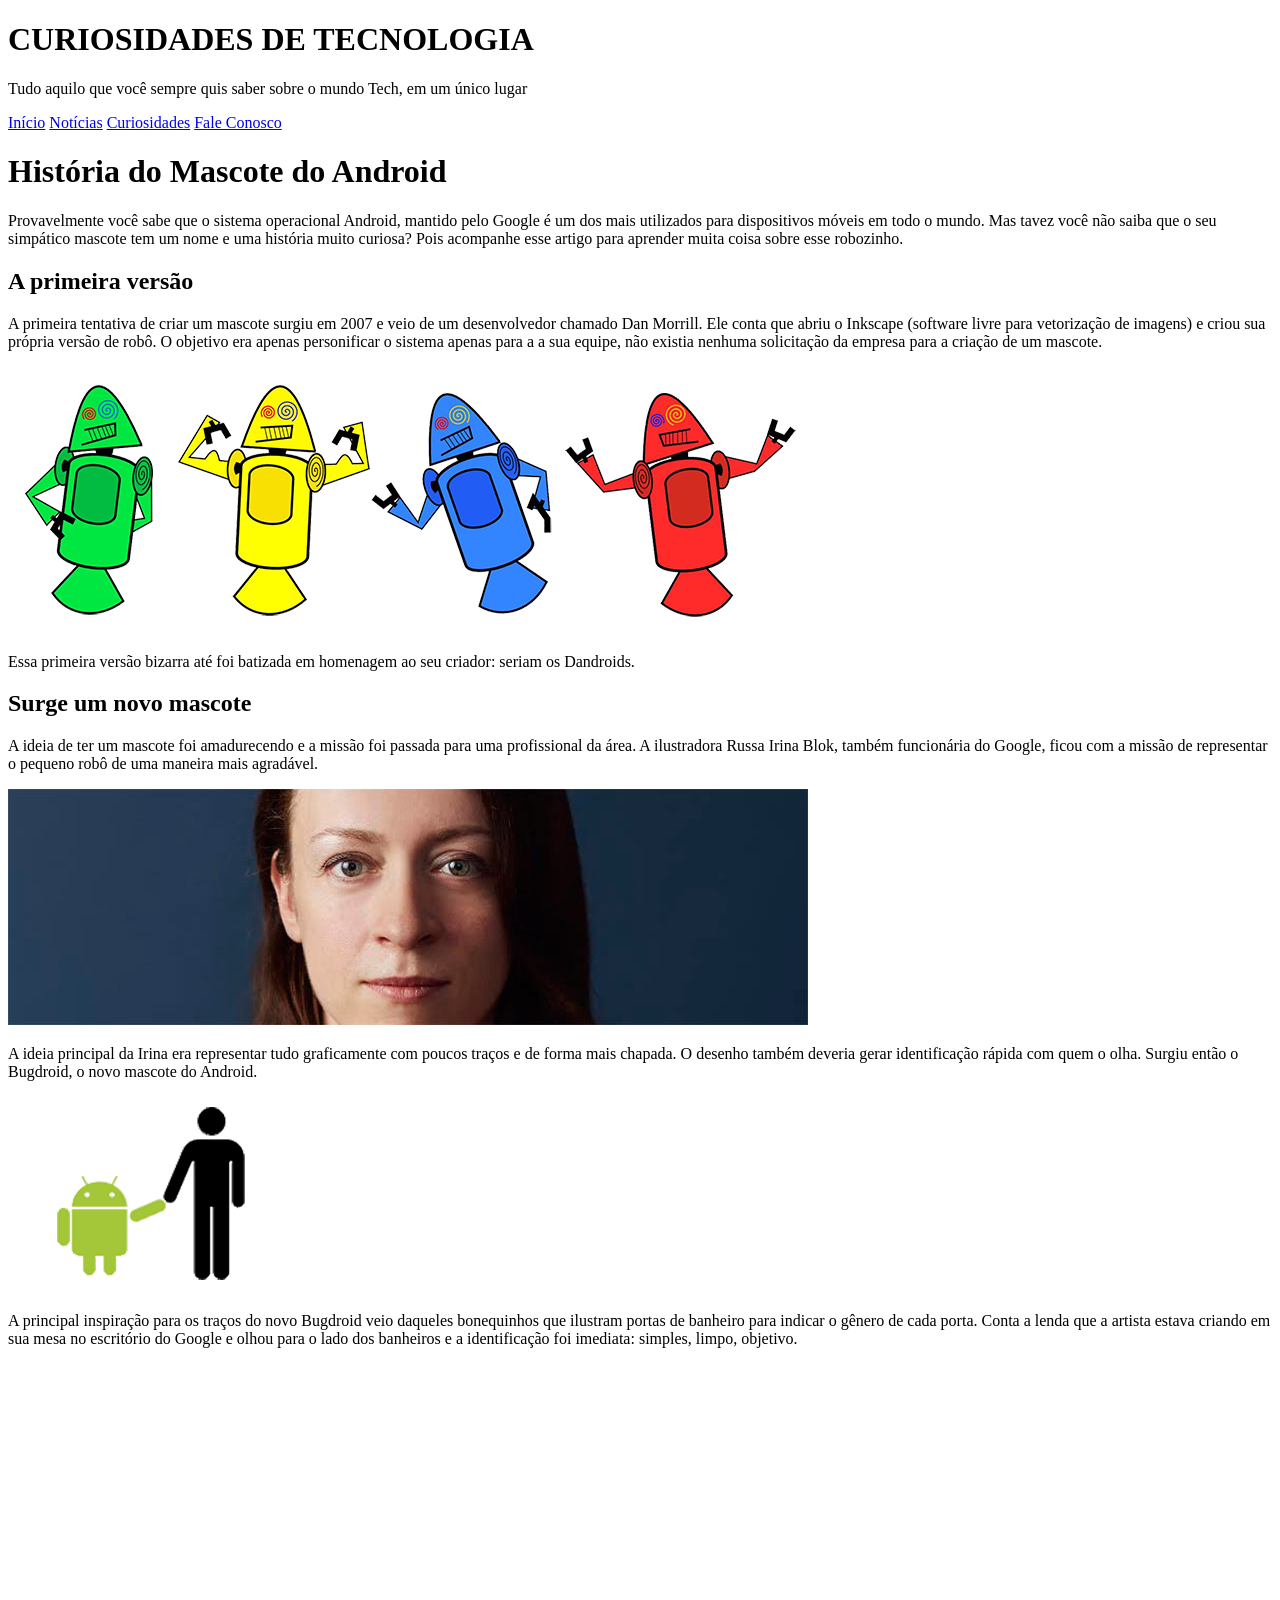
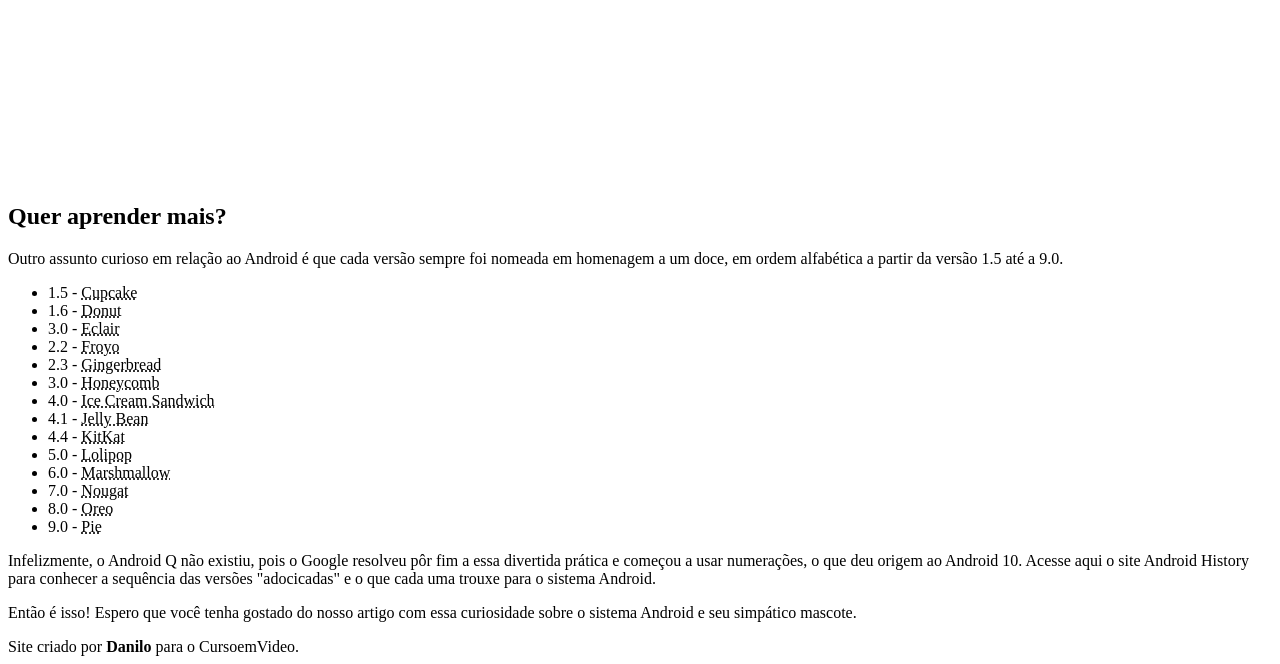
==== index.html @ b7dc3452 "Atualização Site" ====
<!DOCTYPE html>
<html lang="pt-br">
<head>
    <meta charset="UTF-8">
    <meta name="viewport" content="width=device-width, initial-scale=1.0">
    <title>Desafio-android</title>
    <link rel="stylesheet" href="style.css">
    <link rel="shortcut icon" href="imagens/favicon.ico" type="image/x-icon">
    
</head>
<body>
    <header>
    <h1>CURIOSIDADES DE TECNOLOGIA</h1>
    <p>Tudo aquilo que você sempre quis saber sobre o mundo Tech, em um único lugar</p>
    </header>

    <nav>
        <a href="#">Início</a>
        <a href="#">Notícias</a>
        <a href="#">Curiosidades</a>
        <a href="#">Fale Conosco</a>
    </nav>
        
    <main>
        <h1>História do Mascote do Android</h1>

        <p>Provavelmente você sabe que o sistema operacional Android, mantido pelo Google é um dos mais utilizados para dispositivos móveis em todo o mundo. Mas tavez você não saiba que o seu simpático mascote tem um nome e uma história muito curiosa? Pois acompanhe esse artigo para aprender muita coisa sobre esse robozinho.</p>

        <h2>A primeira versão</h2>

        <p>A primeira tentativa de criar um mascote surgiu em 2007 e veio de um desenvolvedor chamado Dan Morrill. Ele conta que abriu o Inkscape (software livre para vetorização de imagens) e criou sua própria versão de robô. O objetivo era apenas personificar o sistema apenas para a a sua equipe, não existia nenhuma solicitação da empresa para a criação de um mascote.</p>

        <img src="imagens/dan-droids.png" alt="Dan Droids">

        <p>Essa primeira versão bizarra até foi batizada em homenagem ao seu criador: seriam os Dandroids.</p>

        <h2>Surge um novo mascote</h2>

        <p>A ideia de ter um mascote foi amadurecendo e a missão foi passada para uma profissional da área. A ilustradora Russa Irina Blok, também funcionária do Google, ficou com a missão de representar o pequeno robô de uma maneira mais agradável.</p>

        <img src="imagens/irina-blok.jpg" alt="Irina Blok">

        <p>A ideia principal da Irina era representar tudo graficamente com poucos traços e de forma mais chapada. O desenho também deveria gerar identificação rápida com quem o olha. Surgiu então o Bugdroid, o novo mascote do Android.</p>

        <img src="imagens/bugdroid.png" alt="Bugdroid">

        <p>A principal inspiração para os traços do novo Bugdroid veio daqueles bonequinhos que ilustram portas de banheiro para indicar o gênero de cada porta. Conta a lenda que a artista estava criando em sua mesa no escritório do Google e olhou para o lado dos banheiros e a identificação foi imediata: simples, limpo, objetivo.</p>

        <div class="video">
        <iframe class="video" width="660" height="415" src="https://www.youtube.com/embed/5K4pEk19nhs?si=AKT3B5P1GKWlfp6b" title="YouTube video player" frameborder="0" allow="accelerometer; autoplay; clipboard-write; encrypted-media; gyroscope; picture-in-picture; web-share" allowfullscreen></iframe>
        </div>

        <aside>
            <h2>Quer aprender mais?</h2>

            <p>Outro assunto curioso em relação ao Android é que cada versão sempre foi nomeada em homenagem a um doce, em ordem alfabética a partir da versão 1.5 até a 9.0.</p>

            <ul>
               
                <li>1.5 - <abbr title="Bolinho">Cupcake</abbr></li>
                <li>1.6 - <abbr title="Rosquinha">Donut</abbr></li>
                <li>3.0 - <abbr title="Bomba de chocolate">Eclair</abbr></li>
                <li>2.2 - <abbr title="iorgut de frutas">Froyo</abbr></li>
                <li>2.3 - <abbr title="Pão de gengibre">Gingerbread</abbr></li>
                <li>3.0 - <abbr title="Favo de mel">Honeycomb</abbr></li>
                <li>4.0 - <abbr title="Sanduíche de sorvete">Ice Cream Sandwich</abbr></li>
               
                <li>4.1 - <abbr title="Jujuba">Jelly Bean</abbr></li>
                <li>4.4 - <abbr title="Kitkat">KitKat</abbr></li>
                <li>5.0 - <abbr title="Pirulito">Lolipop</abbr></li>
                <li>6.0 - <abbr title="Marshmallow">Marshmallow</abbr></li>
                <li>7.0 - <abbr title="Nougat">Nougat</abbr></li>
                <li>8.0 - <abbr title="Oreo">Oreo</abbr></li>
                <li>9.0 - <abbr title="Torta">Pie</abbr></li>
              
            </ul>

            <p>
                Infelizmente, o Android Q não existiu, pois o Google resolveu pôr fim a essa divertida prática e começou a usar numerações, o que deu origem ao Android 10.
                Acesse aqui o site Android History para conhecer a sequência das versões "adocicadas" e o que cada uma trouxe para o sistema Android.
            </p>
            
        </aside>

        <p>Então é isso! Espero que você tenha gostado do nosso artigo com essa curiosidade sobre o sistema Android e seu simpático mascote.</p>
    </main>

    <footer>
        Site criado por <strong>Danilo</strong> para o CursoemVideo.
    </footer>


</body>
</html>
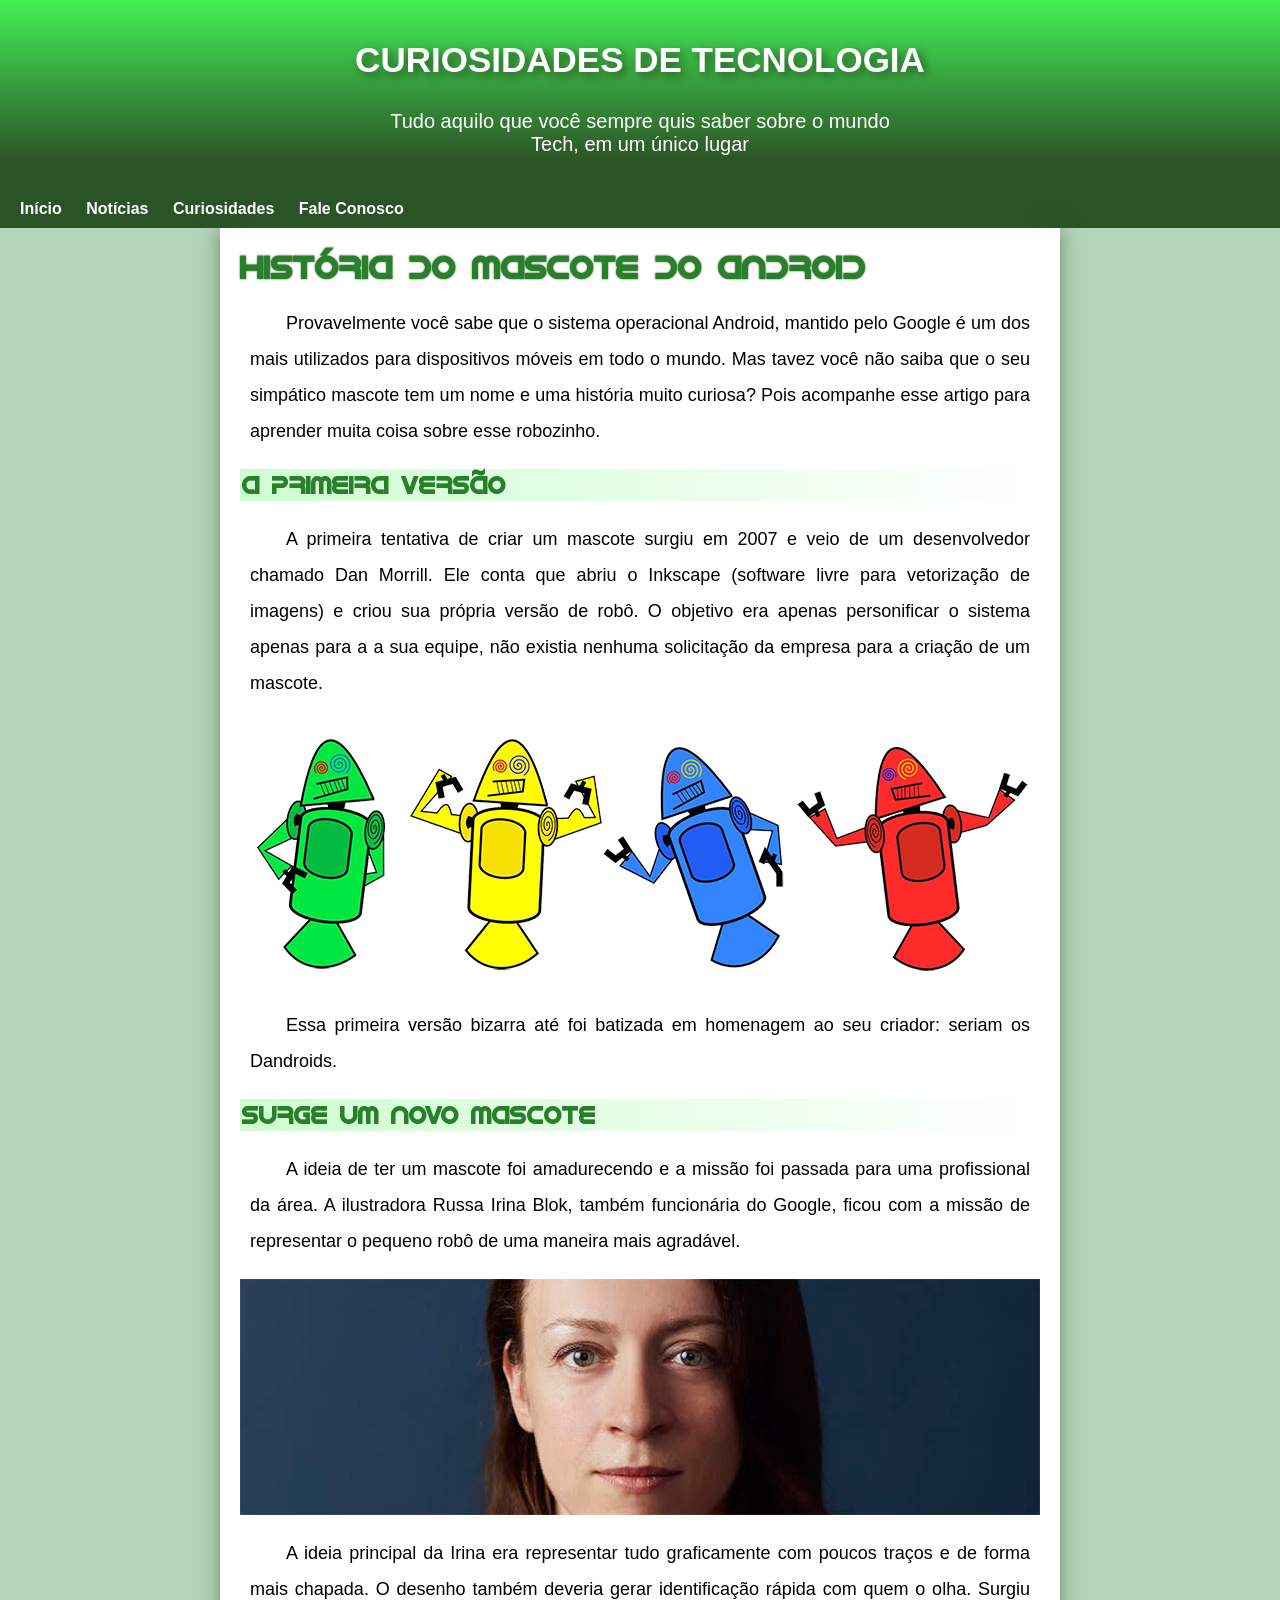
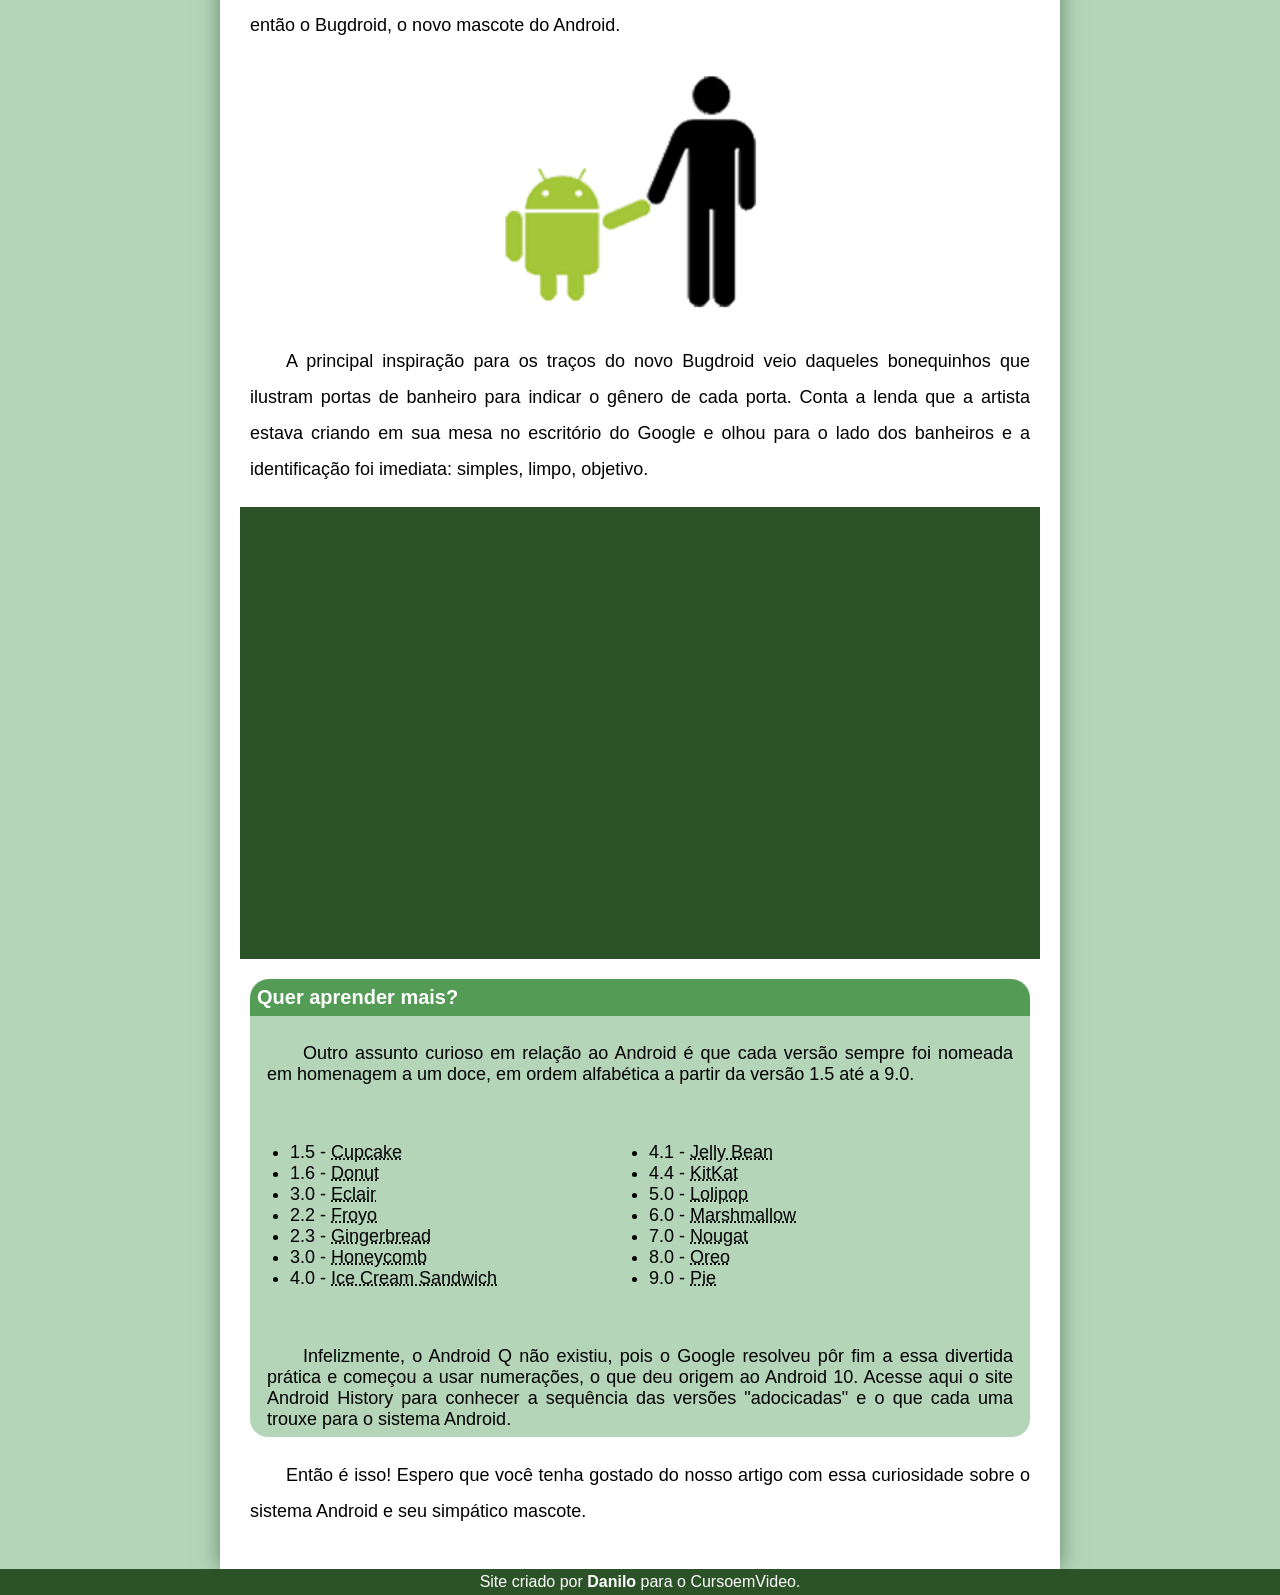
==== commit 5587f57d: "Atualização de site 1.1" ====
--- a/index.html
+++ b/index.html
@@ -30,7 +30,10 @@
 
         <p>A primeira tentativa de criar um mascote surgiu em 2007 e veio de um desenvolvedor chamado Dan Morrill. Ele conta que abriu o Inkscape (software livre para vetorização de imagens) e criou sua própria versão de robô. O objetivo era apenas personificar o sistema apenas para a a sua equipe, não existia nenhuma solicitação da empresa para a criação de um mascote.</p>
 
-        <img src="imagens/dan-droids.png" alt="Dan Droids">
+        <picture>
+            <source media="(max-width: 600px)" srcset="imagens/dan-droids-pq.png">
+            <img src="imagens/dan-droids.png" alt="Dan Droids">
+        </picture>
 
         <p>Essa primeira versão bizarra até foi batizada em homenagem ao seu criador: seriam os Dandroids.</p>
 
@@ -38,16 +41,19 @@
 
         <p>A ideia de ter um mascote foi amadurecendo e a missão foi passada para uma profissional da área. A ilustradora Russa Irina Blok, também funcionária do Google, ficou com a missão de representar o pequeno robô de uma maneira mais agradável.</p>
 
-        <img src="imagens/irina-blok.jpg" alt="Irina Blok">
+        <picture>
+            <source media="(max-width: 600px)" srcset="imagens/irina-blok-pq.jpg">
+            <img src="imagens/irina-blok.jpg" alt="Irina Blok">
+        </picture>
 
         <p>A ideia principal da Irina era representar tudo graficamente com poucos traços e de forma mais chapada. O desenho também deveria gerar identificação rápida com quem o olha. Surgiu então o Bugdroid, o novo mascote do Android.</p>
 
-        <img src="imagens/bugdroid.png" alt="Bugdroid">
+        <img class=bugdroid src="imagens/bugdroid.png" alt="Bugdroid">
 
         <p>A principal inspiração para os traços do novo Bugdroid veio daqueles bonequinhos que ilustram portas de banheiro para indicar o gênero de cada porta. Conta a lenda que a artista estava criando em sua mesa no escritório do Google e olhou para o lado dos banheiros e a identificação foi imediata: simples, limpo, objetivo.</p>
 
         <div class="video">
-        <iframe class="video" width="660" height="415" src="https://www.youtube.com/embed/5K4pEk19nhs?si=AKT3B5P1GKWlfp6b" title="YouTube video player" frameborder="0" allow="accelerometer; autoplay; clipboard-write; encrypted-media; gyroscope; picture-in-picture; web-share" allowfullscreen></iframe>
+        <iframe width="560" height="315" src="https://www.youtube.com/embed/5K4pEk19nhs?si=AKT3B5P1GKWlfp6b" title="YouTube video player" frameborder="0" allow="accelerometer; autoplay; clipboard-write; encrypted-media; gyroscope; picture-in-picture; web-share" allowfullscreen></iframe>
         </div>
 
         <aside>
--- a/style.css
+++ b/style.css
@@ -0,0 +1,184 @@
+@charset "UTF-8";
+
+@font-face {
+    font-family: "Android";
+    src: url(fontes/idroid.otf);
+}
+
+@import url('https://fonts.googleapis.com/css2?family=Oswald:wght@200;500;700&display=swap');
+
+*{
+    margin: 0px;
+    padding: 0px;
+
+}
+:root {
+    --cor1: #00EF16;
+    --cor2: #2AD132;
+    --cor3: #22A82F;
+    --cor4: #28802A;
+    --cor5: #2C5327;
+
+    --font-1: 'Android', arial;
+    --font-2: 'Oswald', sans-serif;
+
+}
+
+body{
+    background-color: #0d74184d;
+    margin: 0px;
+    min-width: 400px;
+    max-width: 100%;
+}
+
+header{
+    text-align: center;
+    background-image: linear-gradient(to bottom, #05ff1ea6, #2c5327 85% );
+    padding-top: 40px;
+    min-height: 150px;
+}
+
+header > h1{
+    font-size: 35px;
+    font-weight: 800;
+    font-family: var(--font-2);
+    text-shadow: #2C5327 4px 4px 10px;
+    color: white;
+    margin-bottom: 20px;
+}
+
+header > p{
+    font-size: 20px;
+    font-family: var(--font-2);
+    color: white;
+    margin: auto;
+    padding: 10px;
+    min-width: 200px;
+    max-width: 500px;
+
+}
+
+nav{
+    background-color: #2C5327;
+    font-family: var(--font-2);;
+    font-weight: bold;
+    padding: 10px;
+    
+}
+nav > a{
+    text-decoration: none;
+    color: white;
+    padding: 10px;
+    border-radius: 5px;
+    transition-duration: 0.3s;
+}
+
+nav > a:hover{
+    background-color: var(--cor2);
+    color: var(--cor5);
+}
+
+main{
+    background-color: white;
+    margin: auto;
+    padding: 20px;
+    min-width: 400px;
+    max-width: 800px;
+    box-shadow: #2c532794 0px 0px 20px;
+    
+}
+
+main > h1{
+    font-family: var(--font-1);
+    font-weight: 800;
+    color: var(--cor4);
+    text-shadow: #2C5327 0px 0px 2px;
+}
+
+main > h2{
+    font-family: var(--font-1);
+    font-weight: 800;
+    color: var(--cor4);
+    background-image: linear-gradient(to right, #0ff51a34, rgba(255, 255, 255, 0));
+    padding: 2px;
+    margin-right: 0px;
+}
+
+main > p{
+    text-align: justify;
+    text-indent: 2em;
+    line-height: 2em;
+    font-size: 18px;
+    margin: 20px 10px;
+    font-family: Arial, Helvetica, sans-serif;
+}
+
+img{
+    margin: auto;
+    width: 100%;
+    display: block;
+}
+
+img.bugdroid{
+    width: 50%;
+}
+
+div.video{
+    background-color: var(--cor5);
+    margin-bottom: 30px;
+    margin: 0px;
+    padding: 20px;
+    padding-bottom: 54%;
+    position: relative;
+}
+
+div.video >iframe{
+    position: absolute;
+    top: 5%;
+    left: 5%;
+    width: 90%;
+    height: 90%;
+
+}
+
+aside{
+    font-size: 18px;
+    border-radius: 1em;
+    margin: 20px 10px;
+    padding: 0px;
+    font-family: Arial, Helvetica, sans-serif;
+    background-color: #0d74184d;
+}
+
+aside > h2{
+    color: white;
+    font-size: 20px;
+    padding: 7px;
+    border-radius: 1em 1em 0em 0em;
+    margin: 0px 0px 10px 0px;
+    font-family: var(--font-2);
+    background-color: #288029af;
+}
+
+aside > ul{
+    margin: 10px;
+    padding:30px;
+    columns: 2;
+}
+
+aside > p{
+    text-align: justify;
+    text-indent: 2em;
+    font-size: 18px;
+    padding: 7px;
+    margin: 20px 10px;
+    font-family: Arial, Helvetica, sans-serif;
+}
+
+footer{
+    color: white;
+    font-family: Arial, Helvetica, sans-serif;
+    text-align: center;
+    padding: 4px;
+    background-color: var(--cor5);
+}
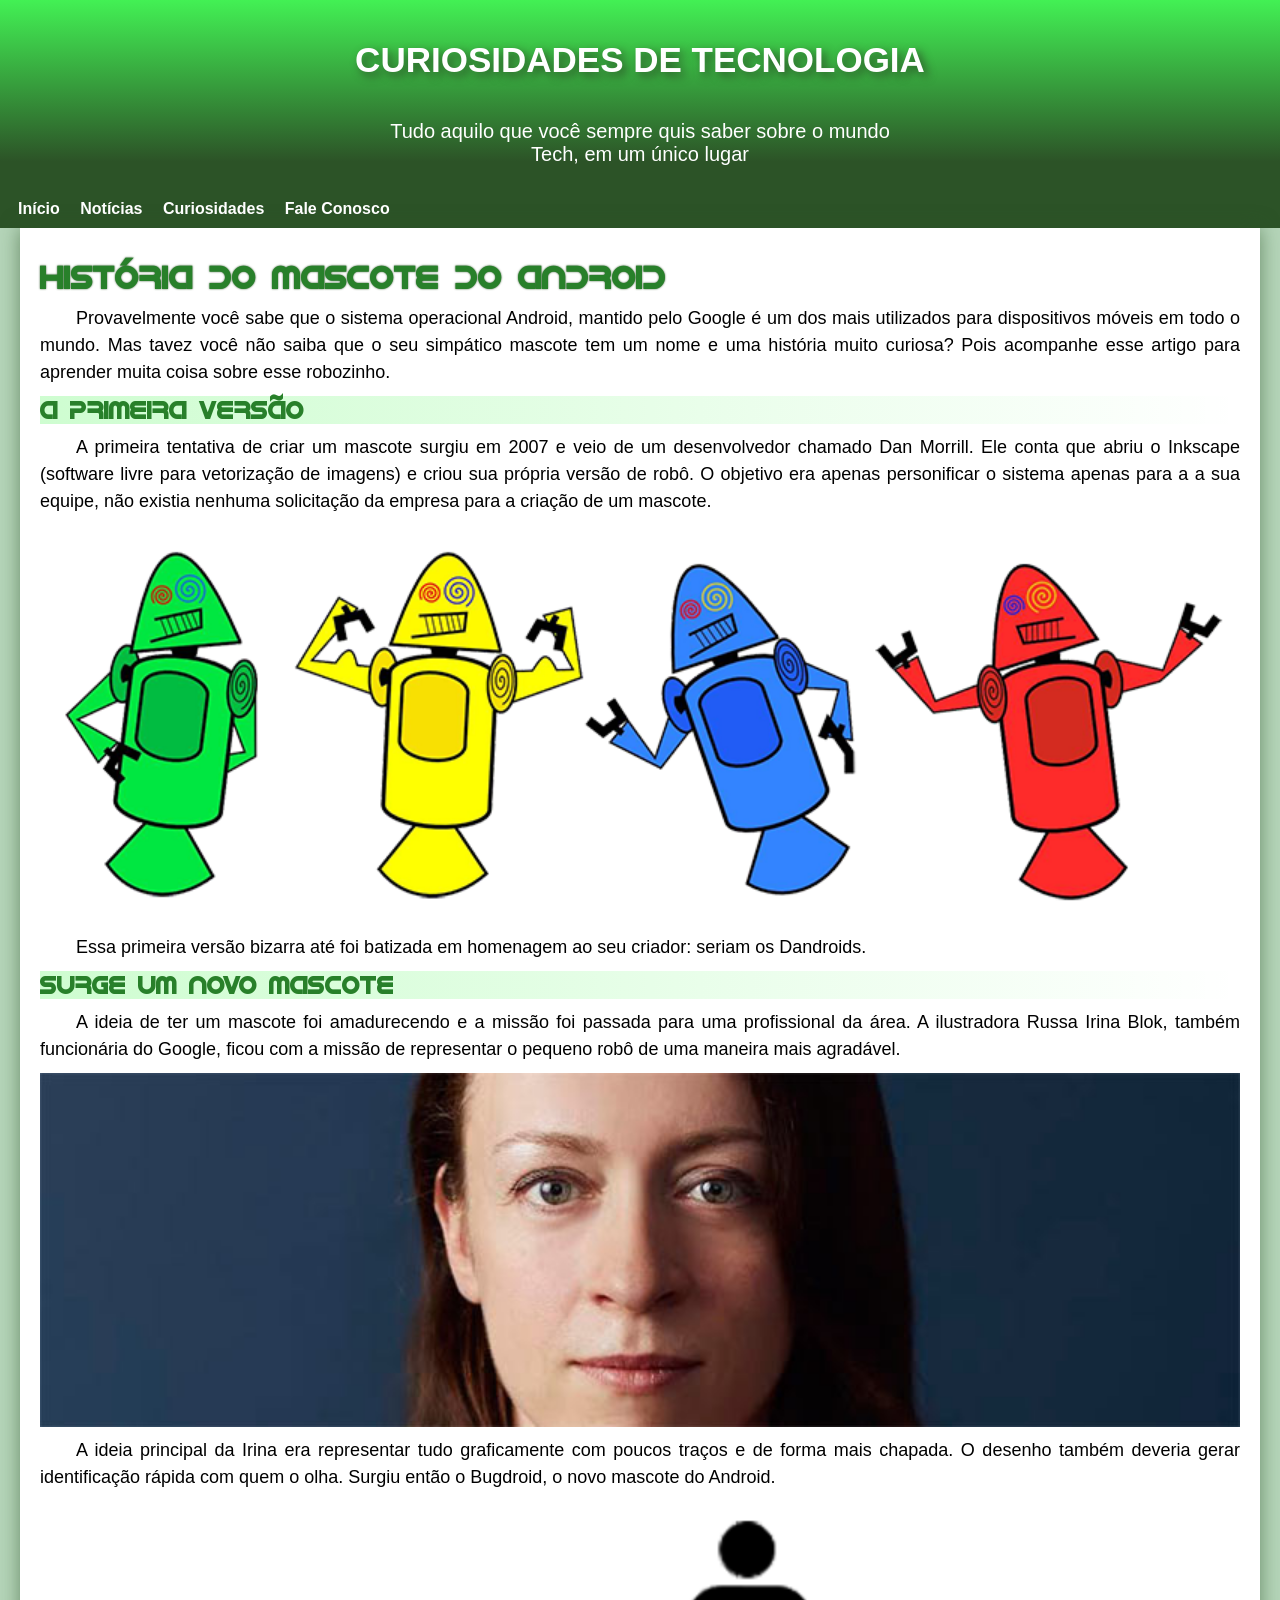
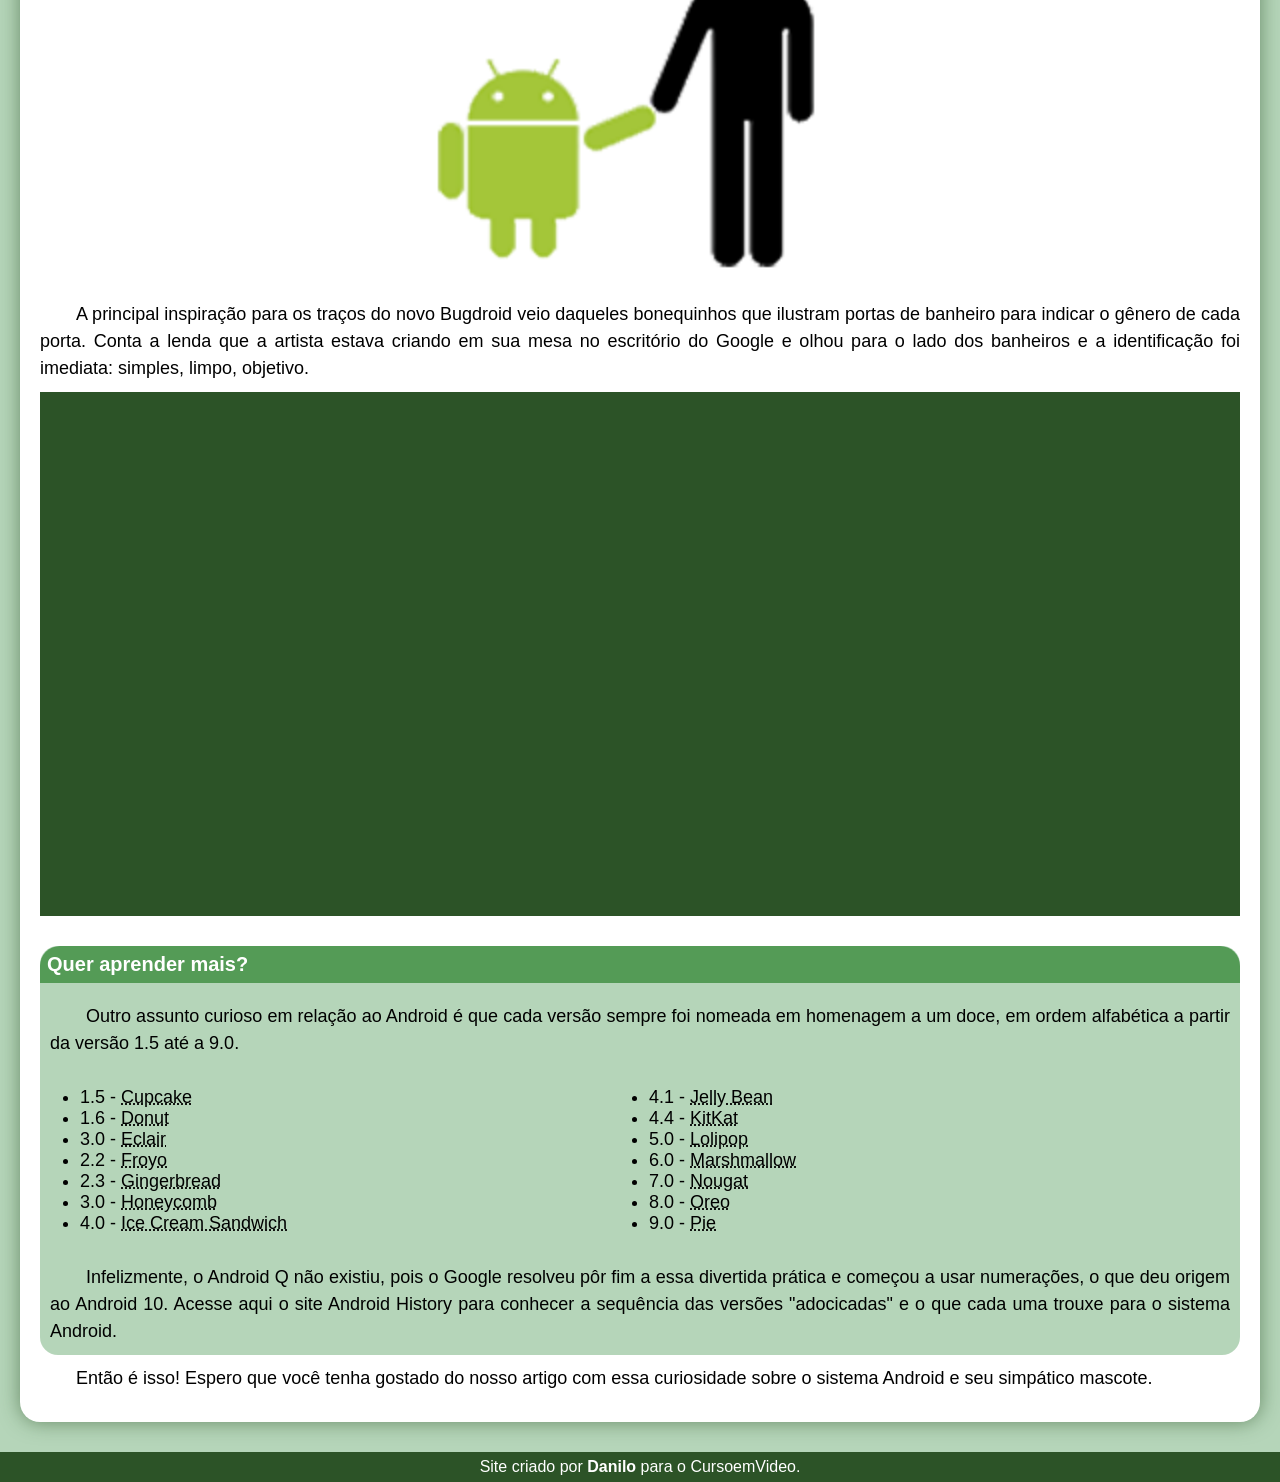
==== commit 7ee3cb30: "Atualização de site 1.2" ====
--- a/index.html
+++ b/index.html
@@ -48,7 +48,9 @@
 
         <p>A ideia principal da Irina era representar tudo graficamente com poucos traços e de forma mais chapada. O desenho também deveria gerar identificação rápida com quem o olha. Surgiu então o Bugdroid, o novo mascote do Android.</p>
 
-        <img class=bugdroid src="imagens/bugdroid.png" alt="Bugdroid">
+        <picture>
+            <img class=bug src="imagens/bugdroid.png" alt="Bugdroid">
+        </picture>
 
         <p>A principal inspiração para os traços do novo Bugdroid veio daqueles bonequinhos que ilustram portas de banheiro para indicar o gênero de cada porta. Conta a lenda que a artista estava criando em sua mesa no escritório do Google e olhou para o lado dos banheiros e a identificação foi imediata: simples, limpo, objetivo.</p>
 
--- a/style.css
+++ b/style.css
@@ -26,16 +26,14 @@
 
 body{
     background-color: #0d74184d;
-    margin: 0px;
-    min-width: 400px;
-    max-width: 100%;
+    
 }
 
 header{
     text-align: center;
     background-image: linear-gradient(to bottom, #05ff1ea6, #2c5327 85% );
+    min-height: 150px;
     padding-top: 40px;
-    min-height: 150px;
 }
 
 header > h1{
@@ -45,15 +43,15 @@
     text-shadow: #2C5327 4px 4px 10px;
     color: white;
     margin-bottom: 20px;
+   
 }
 
 header > p{
     font-size: 20px;
     font-family: var(--font-2);
     color: white;
+    padding: 20px;
     margin: auto;
-    padding: 10px;
-    min-width: 200px;
     max-width: 500px;
 
 }
@@ -63,28 +61,34 @@
     font-family: var(--font-2);;
     font-weight: bold;
     padding: 10px;
-    
+ 
 }
+
 nav > a{
     text-decoration: none;
+    text-align: center;
     color: white;
-    padding: 10px;
+    padding: 8px;
     border-radius: 5px;
     transition-duration: 0.3s;
+    
 }
 
 nav > a:hover{
     background-color: var(--cor2);
     color: var(--cor5);
+    
 }
 
 main{
     background-color: white;
+    box-shadow: #2c532794 0px 0px 20px;
+    min-width: 300px;
+    max-width: 1200px;
     margin: auto;
     padding: 20px;
-    min-width: 400px;
-    max-width: 800px;
-    box-shadow: #2c532794 0px 0px 20px;
+    border-bottom-left-radius: 20px;
+    border-bottom-right-radius: 20px;
     
 }
 
@@ -93,6 +97,7 @@
     font-weight: 800;
     color: var(--cor4);
     text-shadow: #2C5327 0px 0px 2px;
+    margin: 10px 0px;
 }
 
 main > h2{
@@ -100,43 +105,42 @@
     font-weight: 800;
     color: var(--cor4);
     background-image: linear-gradient(to right, #0ff51a34, rgba(255, 255, 255, 0));
-    padding: 2px;
-    margin-right: 0px;
+    margin: 10px 0px;
 }
 
 main > p{
     text-align: justify;
     text-indent: 2em;
-    line-height: 2em;
+    line-height: 1.5em;
     font-size: 18px;
-    margin: 20px 10px;
     font-family: Arial, Helvetica, sans-serif;
+    margin: 10px 0px;
 }
 
 img{
     margin: auto;
     width: 100%;
     display: block;
+    
 }
 
-img.bugdroid{
+img.bug{
     width: 50%;
 }
 
 div.video{
     background-color: var(--cor5);
     margin-bottom: 30px;
-    margin: 0px;
-    padding: 20px;
-    padding-bottom: 54%;
+    padding: 20px ;
+    padding-bottom: 42%;
     position: relative;
 }
 
 div.video >iframe{
     position: absolute;
     top: 5%;
-    left: 5%;
-    width: 90%;
+    left: 15%;
+    width: 70%;
     height: 90%;
 
 }
@@ -144,8 +148,6 @@
 aside{
     font-size: 18px;
     border-radius: 1em;
-    margin: 20px 10px;
-    padding: 0px;
     font-family: Arial, Helvetica, sans-serif;
     background-color: #0d74184d;
 }
@@ -161,8 +163,8 @@
 }
 
 aside > ul{
-    margin: 10px;
-    padding:30px;
+    margin: 0px 20px;
+    padding: 20px;
     columns: 2;
 }
 
@@ -170,15 +172,16 @@
     text-align: justify;
     text-indent: 2em;
     font-size: 18px;
-    padding: 7px;
-    margin: 20px 10px;
     font-family: Arial, Helvetica, sans-serif;
+    padding: 10px;
+    line-height: 1.5em;
 }
 
 footer{
     color: white;
     font-family: Arial, Helvetica, sans-serif;
     text-align: center;
-    padding: 4px;
     background-color: var(--cor5);
+    margin-top: 30px;
+    padding: 6px;
 }
